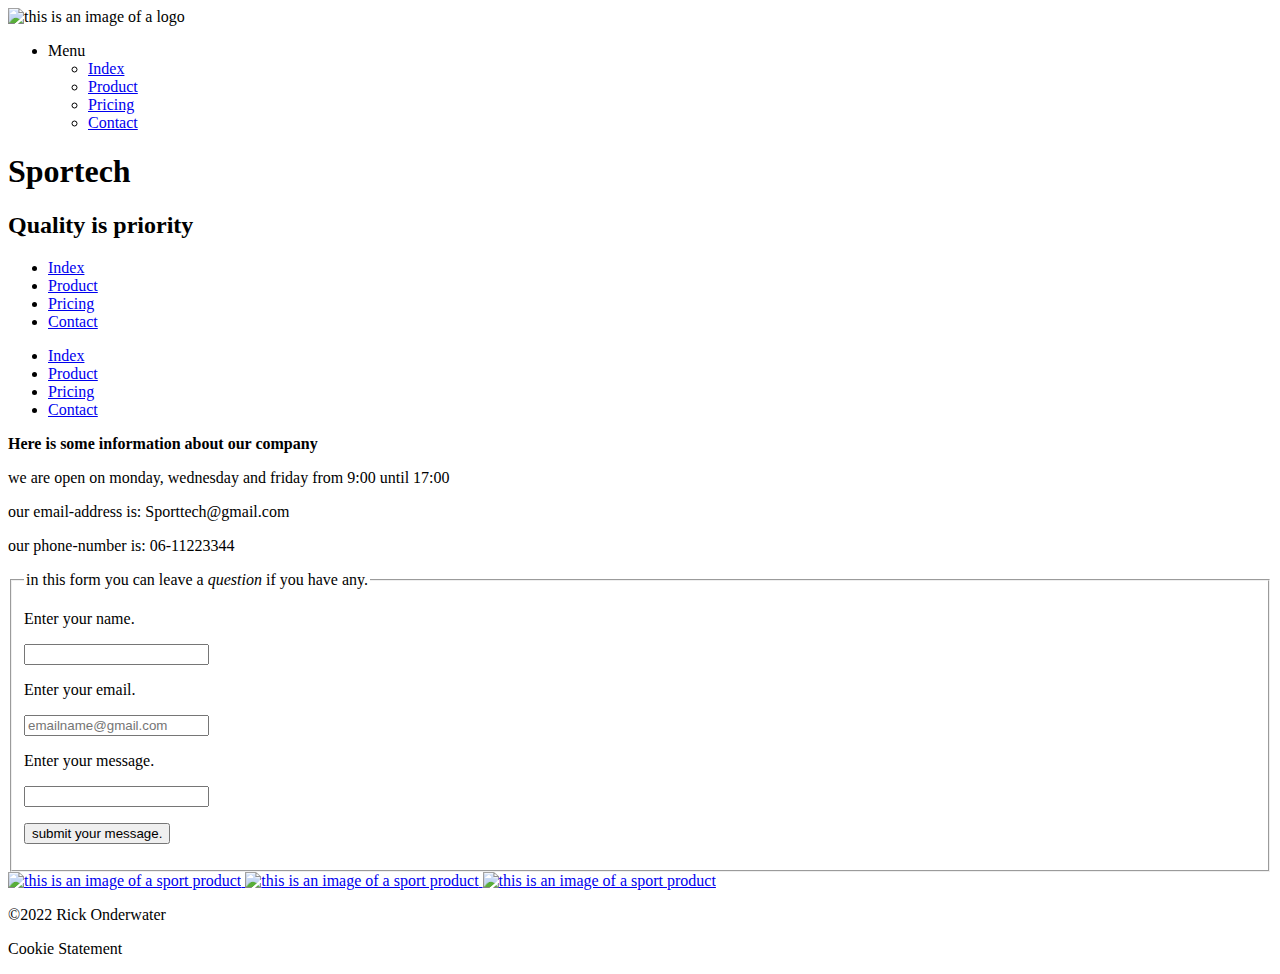
==== contact.html @ 8dbed70b "Add files via upload" ====
<!DOCTYPE html>
<html lang="en">
	<head>
		<title>contact</title>
		<meta charset="utf-8" />
		<meta name = "keywords" content="" />
		<meta name = "description" content="" />
		<meta name = "author" content="" />
		<meta name = "viewport" content="width=device-width,initial-scale=1.0">
		<link 
			rel = "stylesheet"
			type = "text/css"
			href = "css/style.css"	
		/>  
	</head>
	
	<body>
	<header>
			<img class = "flexparent3" src="img/sporttech.jpg"
			 title="image of a logo "
			 alt=" this is an image of a logo "
		    />
			
			<section id = "mobile" class ="flexparent4">
			
				
				<ul class = "menu" id ="header2">
					<li>Menu
						<ul>
							<li><a href="index.html">Index</a></li>
							<li><a href="product.html">Product</a></li>
							<li><a href="pricing.html">Pricing</a></li>
							<li><a href="contact.html">Contact</a></li>
						</ul>
					</li>						
				</ul>
			</section>
			
			<h1>Sportech</h1>
			<h2>Quality is priority</h2>
		</header>
		
		<nav >
			<ul id = "pc">
				<li><a href="index.html">Index</a></li>
				<li><a href="product.html">Product</a></li>
				<li><a href="pricing.html">Pricing</a></li>
				<li><a href="contact.html">Contact</a></li>
			</ul>
			<ul id = "tablet">
				<li><a href="index.html">Index</a></li>
				<li><a href="product.html">Product</a></li>
				<li><a href="pricing.html">Pricing</a></li>
				<li><a href="contact.html">Contact</a></li>
			</ul>
		</nav>
		
		<section>
			<strong> Here is some information about our company</strong>
			<p> we are open on monday, wednesday and friday from 9:00 until 17:00</p>
			<p> our email-address is: Sporttech@gmail.com</p>
			<p> our phone-number is: 06-11223344 </p>
		</section>
		<section  id = "gridcontainer5">
			<form
				method = "post"
				class = "gridformcontact">
				<fieldset>
					<legend> in this form you can leave a <em>question</em> if you have any.</legend>
						<p><label> Enter your name.</label></p>
							<input
								type = "text"
								name = "name"
							/>
						<p><label> Enter your email.</label></p>
							<input
								type = "email"
								name = "email"
								placeholder = "emailname@gmail.com"
							/>
						<p><label> Enter your message.</label></p>
							<input
								type = "text"
								name = "message"
							/>
						<p><button type = "submit"> submit your message. </button></p>
				</fieldset>
			</form>
			<aside>
				<a href = "https://www.inholland.nl/">
					<img class = "gridimage7" id = "sport1image" src="img/sport1.png"
						title="image of a sport product "
						alt=" this is an image of a sport product "
					/>
				</a>
				<a href = "https://www.inholland.nl/">
					<img class = "gridimage8" id = "sport2image" src="img/sport2.jpg"
						title="image of a sport product "
						alt=" this is an image of a sport product "
					/>
				</a>
				<a href = "https://www.inholland.nl/">
					<img class = "gridimage9" id = "sport3image" src="img/sport3.jpg"
						title="image of a sport product "
						alt=" this is an image of a sport product "
					/>
				</a>
			</aside>
		</section>
		
		<footer>
			<p> &copy;2022 Rick Onderwater <p>
		</footer>
		<section class = "cookie-statement">
			<p class = "cookie-statement-text"> Cookie Statement</p>
		</section>
	</body>
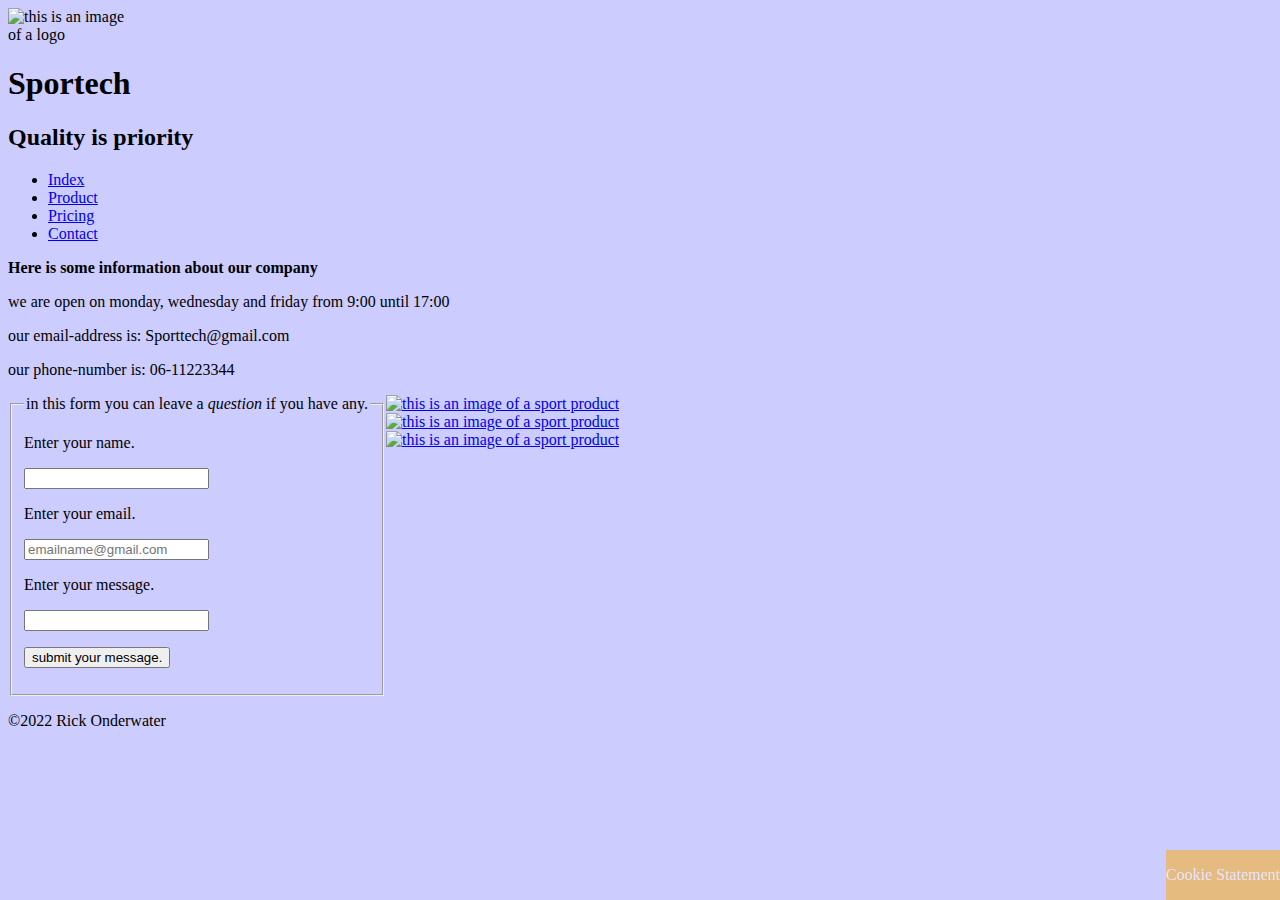
==== commit 65878659: "Update contact.html" ====
--- a/contact.html
+++ b/contact.html
@@ -3,9 +3,9 @@
 	<head>
 		<title>contact</title>
 		<meta charset="utf-8" />
-		<meta name = "keywords" content="" />
-		<meta name = "description" content="" />
-		<meta name = "author" content="" />
+		<meta name = "keywords" content="Sportech" />
+		<meta name = "description" content="Information about our website" />
+		<meta name = "author" content="Rick Onderwater" />
 		<meta name = "viewport" content="width=device-width,initial-scale=1.0">
 		<link 
 			rel = "stylesheet"
@@ -63,7 +63,7 @@
 		</section>
 		<section  id = "gridcontainer5">
 			<form
-				method = "post"
+			        method = "get";
 				class = "gridformcontact">
 				<fieldset>
 					<legend> in this form you can leave a <em>question</em> if you have any.</legend>
@@ -114,4 +114,4 @@
 		<section class = "cookie-statement">
 			<p class = "cookie-statement-text"> Cookie Statement</p>
 		</section>
-	</body>+	</body>
--- a/css/style.css
+++ b/css/style.css
@@ -0,0 +1,720 @@
+@media screen and (min-width: 1280px)
+{
+	body
+	{
+		width : 100%;
+		background-color: #CCF;
+	}
+	#gridcontainer1
+{
+	
+	border: solid 9px #F1F;
+	
+	
+	display: grid;
+	
+	grid-template-areas:
+		"article2  article1  article3"
+		"article2  article1  article3"
+		"article5  article1  article3"
+		"article5  article1  article4"
+		"article5  article1  article4"
+		"article5  article1  article4"
+		"article5  article6  article6";
+	
+}
+
+#gridcontainer2
+{
+	display: grid;
+	grid-template-areas:
+		"image1  image2  image3";
+}
+
+#gridcontainer3
+{
+	display: grid;
+	
+	grid-template-areas:
+		"articleaboutinnovation  articleaboutinnovation"
+		"table1 image4"
+		"table1 image4"
+		"table1 image5"
+		"table1 image5"
+		"table1 image6"
+		"footer1 image6"
+		;
+}
+#gridcontainer5
+{
+	width: 50%;
+	display: grid;
+	grid-template-areas:
+	"form  image7"
+	"form  image8"
+	"form  image9"
+	;
+	
+}
+
+
+	#tablet, #mobile, #mobilemenu, .mobile,  .flexparent5tablet, .flexparent6tablet, .flexparent7tablet, .gridimage4tablet, .gridimage5tablet, .gridimage6tablet,
+	.zeppimagetablet, #image3tablet, .zepptablet, .smartwatchimagetablet, #image2tablet, .smartwatchestablet, 
+	.dronecameraimagetablet, #image1tablet, .dronecameratablet
+	{
+		display: none;
+	}
+}
+
+@media screen and (min-width: 481px) and (max-width: 1279px)
+{
+	body
+	{
+		width : 100%;
+		background-color: #CFC;
+	}
+	#gridcontainer1
+{
+	
+	border: solid 9px #F1F;
+	
+	
+	display: grid;
+	
+	grid-template-areas:
+		"article1  article2"
+		"article1  article2"
+		"article3  article2"
+		"article3  article5"
+		"article3  article5"
+		"article3  article5"
+		"article6  article6"
+		"article6  article6";
+	grid-auto-rows: 1fr;
+}
+	
+#gridcontainer2
+{
+	display: grid;
+	grid-template-areas:
+		"image1  image2";
+}
+#gridcontainer3
+{
+	display: grid;
+	
+	grid-template-areas:
+		"articleaboutinnovation  articleaboutinnovation"
+		"table1  table1"
+		"footer1  footer1"
+		;
+}
+#gridcontainer4
+{
+	display: grid;
+	grid-template-areas:
+		"image5tablet image6tablet";
+}
+#gridcontainer5
+{
+	width: 60%;
+	display: grid;
+	grid-template-areas:
+	"form  image7"
+	"form  image8"
+	"form  image9";
+}
+
+	#pc, #mobile, #mobilemenu, .mobile, .flexparent5, .flexparent6, .flexparent7, 
+	.gridarticle4, .gridimage3, .gridimage4, .gridimage5, .gridimage6, .gridimage6tablet,
+	.dronecameraimage, #image1, .dronecameras, #text1, .smartwatchimage, .smartwatches, #text2,
+	.zeppimage, .zepp, #text3
+	{
+		display: none;
+	}
+}
+
+@media screen and (max-width: 480px)
+{
+	body
+	{
+		width : 100%;
+		background-color: #FCC;
+	}
+	#gridcontainer1
+{
+	
+	border: solid 9px #F1F;
+	
+	
+	display: grid;
+	
+	grid-template-areas:
+		"article5"
+		"article3"
+		"article2"
+		"article1";
+	
+}
+#gridcontainer2
+{
+	display: grid;
+	grid-template-areas:
+		"image1"
+		"image2"
+		"image3";
+}
+#gridcontainer3
+{
+	display: grid;
+	
+	grid-template-areas:
+		"articleaboutinnovation  articleaboutinnovation"
+		"table1  table1"
+		"footer1  footer1";
+		
+}
+#sport1image, #sport2image, #sport3image
+{
+	width: 100%;
+	height: 33%;
+}
+	#pc, #tablet, .dronecameraimage, #image1, .dronecameras, #text1, .smartwatchimage, .smartwatches, #text2,
+	.zeppimage, .zepp, #text3, .zeppimagetablet, #image3tablet, .zepptablet, .smartwatchimagetablet, #image2tablet, .smartwatchestablet, 
+	.dronecameraimagetablet, #image1tablet, .dronecameratablet, 
+	#navigation1, #navigation2, #navigation3, #navigation4, .flexparent1, 
+	.flexparent5, .flexparent6, .flexparent7, .flexparent5tablet, .flexparent6tablet, .flexparent7tablet, 
+	.gridarticle4, .gridarticle6, .gridimage4tablet, .gridimage5tablet, .gridimage6tablet
+	{
+		display: none;
+	}
+}
+
+table, td, th
+{
+	border: 1px solid;
+	border-color: #DFE;
+	text-align: center;
+	border-width: 7px;
+	border-style: double;
+	
+}
+th
+{
+	background-color: #D9B1E1;
+}
+td
+{
+	background-color: #89EEF7;
+}
+.flexparent1
+{
+	display: flex;
+	flex-wrap: wrap;
+	width: 100%;	
+	background-color: #D6D6D6;
+}
+
+.flexparent2mobile
+{
+	display: flex;
+	flex-wrap: wrap;
+	width: 40%;
+	height: 40%;
+}
+
+
+
+.flexparent3
+{
+	display: flex;
+	width: 10%;
+	height: 5%;
+}
+
+.flexparent4
+{
+	position:fixed;
+	float: right;
+	width: 91%;
+	
+}
+
+.flexparent5
+{
+	display: flex;
+	flex-wrap: wrap;
+	width: 60%;
+	background-color: #EDDEED;
+	
+}
+
+.flexparent5tablet
+{
+	display: flex;
+	flex-wrap: wrap;
+	width: 100%;
+	background-color: #EDDEED;
+	font-size: 2vw;
+}
+
+.dronecameras
+{
+	width: 40%;
+	
+}
+
+.dronecameraimage
+{
+	
+	width: 40%;
+	height: 100%;
+	float: right;
+}
+
+.dronecameraimagetablet
+{
+	
+	width: 20%;
+	height: 100%;
+	float: left;
+}
+
+#text1
+{
+	flex-basis: 80%;
+	
+}
+.dronecameratablet
+{
+	width: 100%
+}
+
+#image1tablet
+{
+	flex-basis: 50%;
+
+}
+
+.dronecameraimagetablet
+{
+	width: 20%;
+	height: 100%;
+	float: left;
+}
+
+.flexparent6
+{
+	display: flex;
+	flex-wrap: wrap;
+	width: 60%;
+	background-color: #EDFEEF;
+}
+
+.flexparent6tablet
+{
+	display: flex;
+	flex-wrap: wrap;
+	width: 100%;
+	background-color: #EDFEEF;
+	font-size: 2vw;
+}
+.smartwatches
+{
+	width: 40%;
+	
+}
+
+.smartwatchimage
+{
+	width: 40%;
+	height: 100%;
+	float: right;
+}
+
+#text2
+{
+	flex-basis: 80%;
+	
+}
+.smartwatchestablet
+{
+	width: 100%
+}
+
+#image2tablet
+{
+	flex-basis: 50%;
+
+}
+
+.smartwatchimagetablet
+{
+	width: 20%;
+	height: 100%;
+	float: left;
+}
+.flexparent7
+{
+	display: flex;
+	flex-wrap: wrap;
+	width: 60%;
+	background-color: #EDEEFF;
+	
+}
+.flexparent7tablet
+{
+	display: flex;
+	flex-wrap: wrap;
+	width: 100%;
+	background-color: #EDEEFF;
+	font-size: 2vw;
+}
+.zepp
+{
+	width: 40%;
+	
+}
+
+.zeppimage
+{
+	width: 40%;
+	height: 100%;
+	float: right;
+}
+#text3
+{
+	flex-basis: 80%;
+	
+}
+.zepptablet
+{
+	width: 100%
+}
+
+#image3tablet
+{
+	flex-basis: 50%;
+
+}
+
+.zeppimagetablet
+{
+	width: 20%;
+	height: 100%;
+	float: left;
+}
+
+.zeppimagemobile
+{
+	display: block;
+	margin: 0 auto;
+	height: 30%;
+	width: 40%;
+	
+}
+
+.zeppmobile
+{
+	width: 60%;
+	background-color: #EDEEFF;
+}
+
+.smartwatchimagemobile
+{
+	display: block;
+	margin: 0 auto;
+	height: 30%;
+	width: 40%;
+	
+}
+
+.smartwatchmobile
+{
+	width: 60%;
+	background-color: #EDFEEF;
+}
+
+.dronecameraimagemobile
+{
+	display: block;
+	margin: 0 auto;
+	height: 30%;
+	width: 40%;
+	
+}
+
+.dronecameramobile
+{
+	width: 60%;
+	background-color: #EDDEED;
+}
+
+.upcoming-routes
+{
+	position: fixed;
+	right: 0;
+	bottom: 40%;
+}
+
+
+
+
+.gridarticle1
+{
+	word-spacing: 1px;
+	text-indent: 3%;
+	letter-spacing: 1px;
+	line-height: 1.5;
+	grid-area: article1;
+	background-color: #F8FFAD;
+}
+
+.gridarticle2
+{
+	word-spacing: 1px;
+	text-indent: 3%;
+	letter-spacing: 1px;
+	line-height: 1.5;
+	grid-area: article2;
+	background-color: #A0FFC4;
+}
+
+.gridarticle3
+{
+	word-spacing: 1px;
+	text-indent: 3%;
+	letter-spacing: 1px;
+	line-height: 1.5;
+	grid-area: article3;
+	background-color: #8997B7;
+}
+
+.gridarticle4
+{
+	word-spacing: 1px;
+	text-indent: 3%;
+	letter-spacing: 1px;
+	line-height: 1.5;
+	grid-area: article4;
+	background-color: #89B78F;
+}
+
+.gridarticle5
+{
+	word-spacing: 1px;
+	text-indent: 3%;
+	letter-spacing: 1px;
+	line-height: 1.5;
+	grid-area: article5;
+	background-color: #ADD7DE;
+}
+
+.gridarticle6
+{
+	word-spacing: 1px;
+	text-indent: 3%;
+	letter-spacing: 1px;
+	line-height: 1.5;
+	grid-area: article6;
+	background-color: #EAD7BD;
+}
+
+.gridarticleaboutinnovation
+{
+	grid-area: articleaboutinnovation;
+	background-color: #9997B7;
+}
+.gridtable
+{
+	grid-area: table1;
+	background-color: #EAD7BD;
+}
+
+.gridfooter
+{
+	grid-area: footer1;
+	background-color: #8997B7;
+}
+
+.gridformcontact
+{
+	grid-area: form;
+}
+.gridimage1
+{
+	grid-area: image1;
+}
+
+.gridimage2
+{
+	grid-area: image2;
+}
+
+.gridimage3
+{
+	grid-area: image3;
+}
+
+.gridimage4
+{
+	grid-area: image4;
+}
+
+.gridimage5
+{
+	grid-area: image5;
+}
+
+.gridimage6
+{
+	grid-area: image6;
+}
+.gridimage7
+{
+	grid-area: image7;
+}
+
+.gridimage8
+{
+	grid-area: image8;
+}
+
+.gridimage9
+{
+	grid-area: image9;
+}
+.gridimage4tablet
+{
+	grid-area: image4tablet;
+}
+
+.gridimage5tablet
+{
+	grid-area: image5tablet;
+}
+
+.gridimage6tablet
+{
+	grid-area: image6tablet;
+}
+#header2
+{
+	font-size: 3vw;
+}
+	
+#navigation1
+{
+	
+	flex-basis: 25%;
+	flex-shrink: 0;
+	flex-grow: 0;
+}
+
+#navigation2
+{
+	
+	flex-basis: 25%;
+	flex-shrink: 0;
+	flex-grow: 0;
+}
+#navigation3
+{
+	
+	flex-basis: 25%;
+	flex-shrink: 0;
+	flex-grow: 0;
+}
+#navigation4
+{
+	
+	flex-basis: 25%;
+	flex-shrink: 0;
+	flex-grow: 0;
+}
+
+#var1image, #var2image, #var3image
+{
+	height: 100%;
+	width: 100%;
+}
+#bat1image, #bat2image, #bat3image
+{ 
+	height: 34.5%;
+	width: 50%;	
+}
+#bat1imagetablet, #bat2imagetablet, #bat3imagetablet
+{ 
+	height: 100%;
+	width: 100%;	
+}
+
+.menu, .menu ul, .menu li
+{
+	margin: 0;
+	padding: 0;
+	border: none;
+	
+}
+
+.menu
+{
+	float: right;
+}
+.menu li
+{
+	
+	list-style: none;
+}
+
+.menu ul
+	{
+	position: absolute;
+	opacity: 0;
+	background: #D6D6D6;
+	list-style: none;
+	float: left;
+	width: 11%;
+	}
+.menu li:hover > ul
+	{
+	opacity: 1;
+	}
+.menu ul:hover > ul
+{
+	opacity: 1;
+}
+.menu li:hover > ul li
+	{
+	height: 40px;
+	opacity: 1;
+	}
+.menu ul li a 
+	{	
+	width: 10%;
+	}
+/*fixed and bottom: 0;  and right: 0; means that the cookie statement is always on the bottemright of the frame*/
+.cookie-statement
+{
+	position: fixed;
+	z-index : 9999;
+	opacity: 50%;
+	background-color: #FA0;
+	bottom: 0;
+	right: 0;
+}
+
+.cookie-statement
+{
+	color: #FFF;
+}
+
+a:hover 
+{
+  color: #0000FF;
+}
+
+a:active 
+{
+  color: #FF0FF0;
+}
